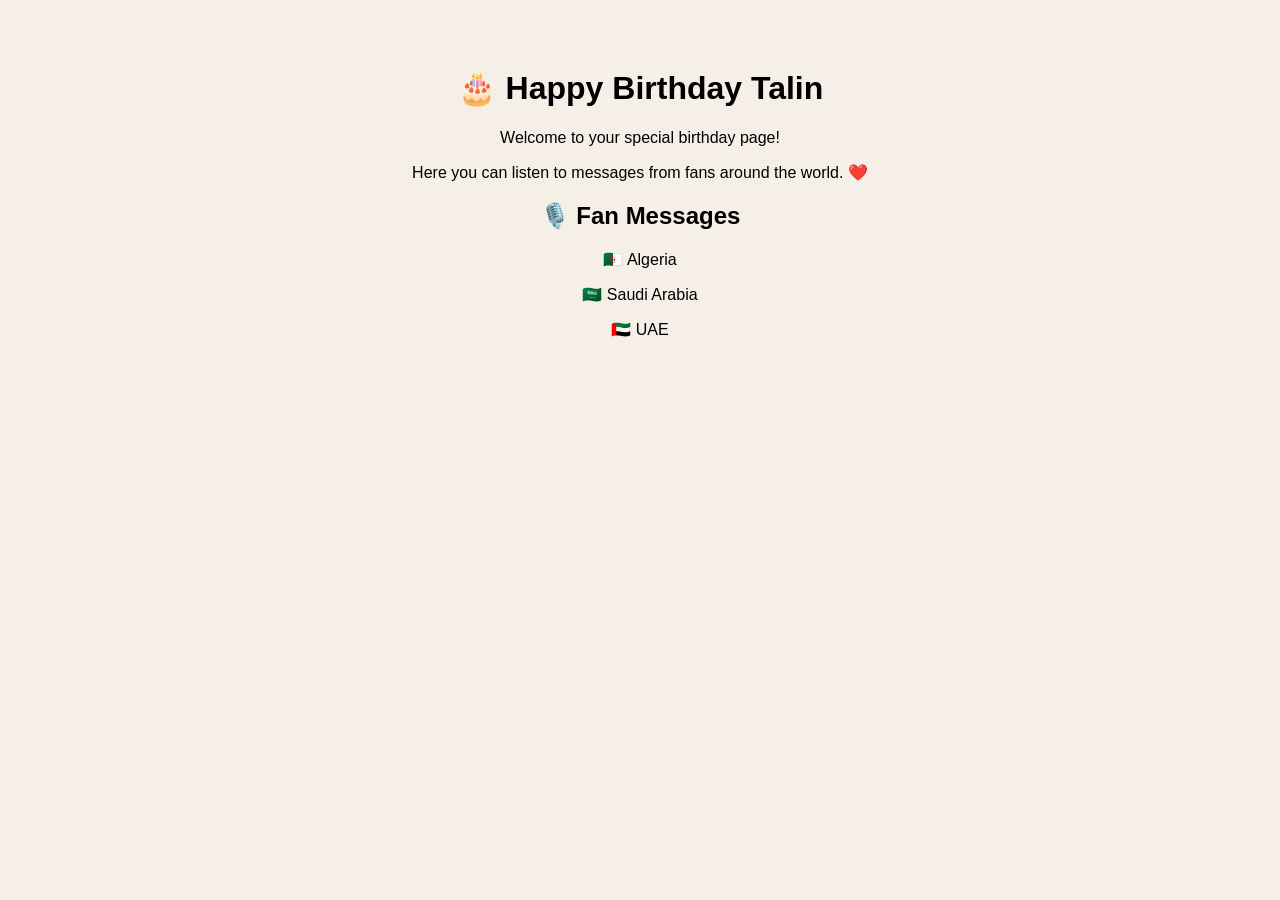
==== index.html @ de338e38 "Create index.html for birthday celebration page" ====
<!DOCTYPE html>
<html>
<head>
<meta charset="UTF-8">
<title>Happy Birthday Talin</title>
</head>
<body style="font-family:Arial;text-align:center;background:#f5efe8;padding:40px;">

<h1>🎂 Happy Birthday Talin</h1>

<p>Welcome to your special birthday page!</p>

<p>Here you can listen to messages from fans around the world. ❤️</p>

<h2>🎙️ Fan Messages</h2>

<p>🇩🇿 Algeria</p>
<p>🇸🇦 Saudi Arabia</p>
<p>🇦🇪 UAE</p>

</body>
</html>
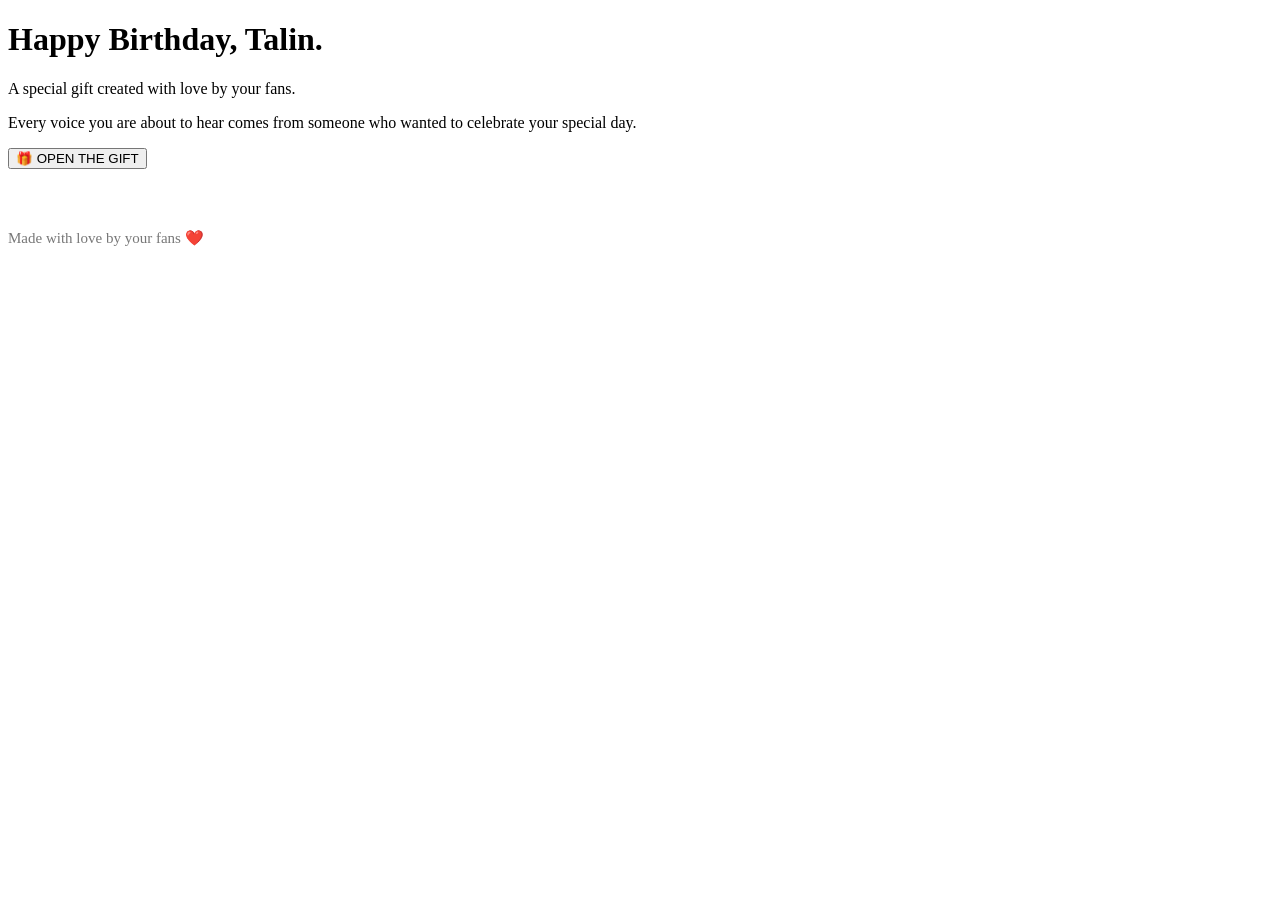
==== commit cf70f1eb: "Enhance index.html with meta and styling updates" ====
--- a/index.html
+++ b/index.html
@@ -1,22 +1,44 @@
 <!DOCTYPE html>
-<html>
+<html lang="en">
 <head>
-<meta charset="UTF-8">
-<title>Happy Birthday Talin</title>
+  <meta charset="UTF-8">
+  <meta name="viewport" content="width=device-width, initial-scale=1.0">
+
+  <title>Happy Birthday Talin</title>
+
+  <link rel="stylesheet" href="style.css">
+
+  <link rel="preconnect" href="https://fonts.googleapis.com">
+  <link rel="preconnect" href="https://fonts.gstatic.com" crossorigin>
+
+  <link href="https://fonts.googleapis.com/css2?family=Cormorant+Garamond:wght@600&family=Poppins:wght@300;400;500&display=swap" rel="stylesheet">
 </head>
-<body style="font-family:Arial;text-align:center;background:#f5efe8;padding:40px;">
 
-<h1>🎂 Happy Birthday Talin</h1>
+<body>
 
-<p>Welcome to your special birthday page!</p>
+<div class="container">
 
-<p>Here you can listen to messages from fans around the world. ❤️</p>
+<h1>Happy Birthday, Talin.</h1>
 
-<h2>🎙️ Fan Messages</h2>
+<p>
+A special gift created with love by your fans.
+</p>
 
-<p>🇩🇿 Algeria</p>
-<p>🇸🇦 Saudi Arabia</p>
-<p>🇦🇪 UAE</p>
+<p>
+Every voice you are about to hear comes from someone who wanted to celebrate your special day.
+</p>
+
+<a href="messages.html">
+<button>🎁 OPEN THE GIFT</button>
+</a>
+
+<p style="margin-top:60px;font-size:15px;color:#777;">
+Made with love by your fans ❤️
+</p>
+
+</div>
+
+<script src="script.js"></script>
 
 </body>
 </html>
--- a/style.css
+++ b/style.css
@@ -0,0 +1 @@
+
